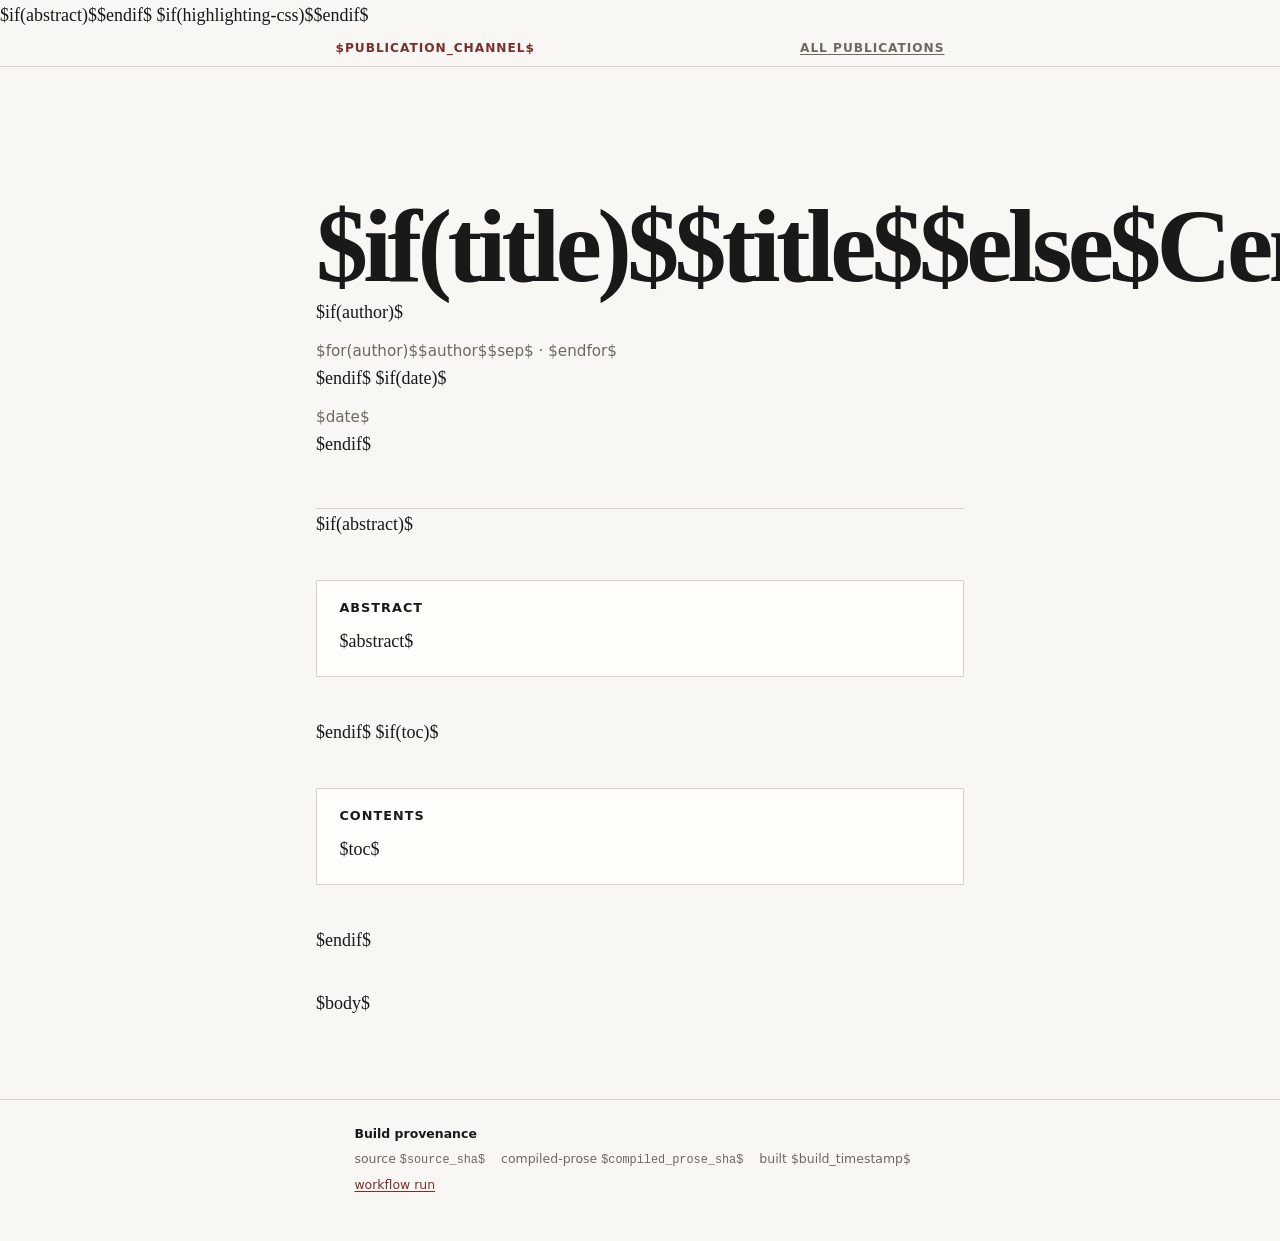
==== publication/template.html @ e317f407 "Implement gated compiled-prose publication pipeline" ====
<!doctype html>
<html lang="$if(lang)$$lang$$else$en$endif$">
<head>
  <meta charset="utf-8">
  <meta name="viewport" content="width=device-width,initial-scale=1">
  <meta http-equiv="Content-Security-Policy" content="default-src 'none'; style-src 'self' 'unsafe-inline'; img-src 'self' data:; font-src 'self' data:; script-src 'none'; connect-src 'none'; object-src 'none'; base-uri 'none'; form-action 'none'">
  <title>$if(title)$$title$$else$Censorship$endif$</title>
  $if(abstract)$<meta name="description" content="$abstract$">$endif$
  <link rel="stylesheet" href="style.css">
  $if(highlighting-css)$<style>$highlighting-css$</style>$endif$
</head>
<body>
  <div class="publication-strip">
    <span class="channel">$publication_channel$</span>
    <a href="../">all publications</a>
  </div>
  <main class="essay">
    <header class="essay-header">
      <h1>$if(title)$$title$$else$Censorship$endif$</h1>
      $if(author)$<p class="byline">$for(author)$$author$$sep$ · $endfor$</p>$endif$
      $if(date)$<p class="date">$date$</p>$endif$
    </header>
    $if(abstract)$<section class="abstract"><h2>Abstract</h2>$abstract$</section>$endif$
    $if(toc)$<nav id="TOC" class="toc"><h2>Contents</h2>$toc$</nav>$endif$
    <article class="prose">$body$</article>
  </main>
  <footer class="build-meta">
    <div>
      <strong>Build provenance</strong>
      <span>source <code>$source_sha$</code></span>
      <span>compiled-prose <code>$compiled_prose_sha$</code></span>
      <span>built $build_timestamp$</span>
      <a href="$workflow_run_url$">workflow run</a>
    </div>
  </footer>
</body>
</html>
---- publication/style.css ----
:root {
  color-scheme: light dark;
  --bg: #f8f7f3;
  --paper: #fffefa;
  --fg: #191919;
  --muted: #6d6960;
  --line: #d8d3c8;
  --accent: #7a2f2f;
  --measure: 72ch;
}

@media (prefers-color-scheme: dark) {
  :root {
    --bg: #11110f;
    --paper: #171714;
    --fg: #e9e6de;
    --muted: #aaa59a;
    --line: #38362f;
    --accent: #d69186;
  }
}

* { box-sizing: border-box; }
html { scroll-behavior: smooth; }
body {
  margin: 0;
  background: var(--bg);
  color: var(--fg);
  font: 18px/1.72 Georgia, "Times New Roman", serif;
  text-rendering: optimizeLegibility;
}
a { color: var(--accent); text-underline-offset: .16em; }
.publication-strip {
  display: flex;
  justify-content: space-between;
  gap: 1rem;
  padding: .65rem max(1rem, calc((100vw - var(--measure)) / 2));
  border-bottom: 1px solid var(--line);
  color: var(--muted);
  font: 650 .76rem/1.2 system-ui, sans-serif;
  letter-spacing: .08em;
  text-transform: uppercase;
}
.publication-strip a { color: inherit; }
.channel { color: var(--accent); }
.essay { width: min(calc(100% - 2rem), var(--measure)); margin-inline: auto; }
.essay-header { padding: clamp(4rem, 12vw, 8rem) 0 3rem; border-bottom: 1px solid var(--line); }
.essay-header h1 {
  max-width: 18ch;
  margin: 0;
  font-size: clamp(3rem, 9vw, 6.5rem);
  font-weight: 600;
  line-height: .98;
  letter-spacing: -.045em;
}
.byline, .date { margin: .75rem 0 0; color: var(--muted); font: .95rem/1.5 system-ui, sans-serif; }
.abstract, .toc { margin: 2.5rem 0; padding: 1.2rem 1.4rem; border: 1px solid var(--line); background: var(--paper); }
.abstract h2, .toc h2 { margin-top: 0; font: 700 .8rem/1.2 system-ui, sans-serif; letter-spacing: .08em; text-transform: uppercase; }
.toc ul { padding-left: 1.2rem; }
.prose { padding: 2rem 0 5rem; }
.prose h2, .prose h3, .prose h4 { scroll-margin-top: 1rem; font-family: system-ui, sans-serif; line-height: 1.18; }
.prose h2 { margin: 3.8rem 0 1.1rem; padding-top: 1.2rem; border-top: 1px solid var(--line); font-size: 1.65rem; }
.prose h3 { margin: 2.6rem 0 .8rem; font-size: 1.15rem; }
.prose p { margin: 1rem 0; }
.prose blockquote { margin: 1.7rem 0; padding: .1rem 0 .1rem 1.2rem; border-left: 3px solid var(--accent); color: var(--muted); }
.prose img, .prose svg { max-width: 100%; height: auto; }
.prose figure { margin: 2rem 0; }
.prose figcaption { color: var(--muted); font: .85rem/1.4 system-ui, sans-serif; }
.prose table { width: 100%; border-collapse: collapse; font-size: .9rem; }
.prose th, .prose td { padding: .5rem; border-bottom: 1px solid var(--line); text-align: left; }
.prose code { font: .85em ui-monospace, monospace; }
.prose pre { overflow-x: auto; padding: 1rem; border: 1px solid var(--line); background: var(--paper); }
.footnotes { margin-top: 4rem; padding-top: 1.5rem; border-top: 1px solid var(--line); font-size: .9rem; }
.build-meta { border-top: 1px solid var(--line); color: var(--muted); font: .78rem/1.55 system-ui, sans-serif; }
.build-meta > div { width: min(calc(100% - 2rem), var(--measure)); margin: 0 auto; padding: 1.5rem 0 3rem; display: flex; flex-wrap: wrap; gap: .35rem 1rem; }
.build-meta strong { width: 100%; color: var(--fg); }
.build-meta code { font-size: .95em; }

@media (max-width: 640px) {
  body { font-size: 17px; }
  .publication-strip { padding-inline: 1rem; }
  .build-meta span { width: 100%; overflow-wrap: anywhere; }
}
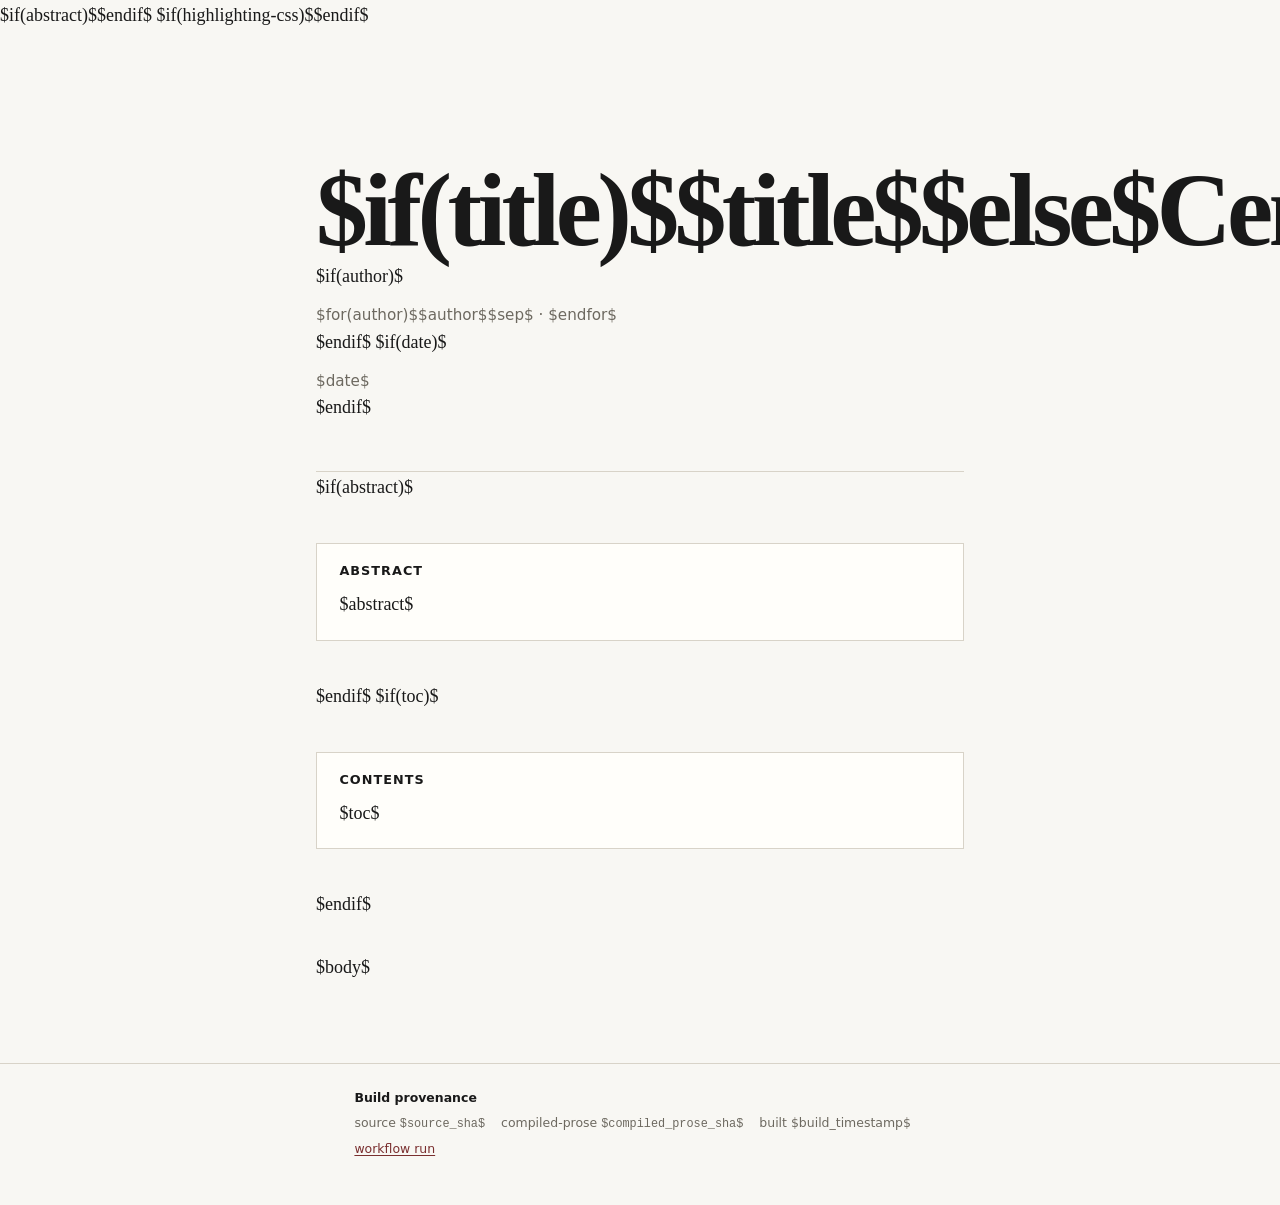
==== commit 53609569: "Serve paper directly at site root" ====
--- a/publication/template.html
+++ b/publication/template.html
@@ -10,10 +10,6 @@
   $if(highlighting-css)$<style>$highlighting-css$</style>$endif$
 </head>
 <body>
-  <div class="publication-strip">
-    <span class="channel">$publication_channel$</span>
-    <a href="../">all publications</a>
-  </div>
   <main class="essay">
     <header class="essay-header">
       <h1>$if(title)$$title$$else$Censorship$endif$</h1>
